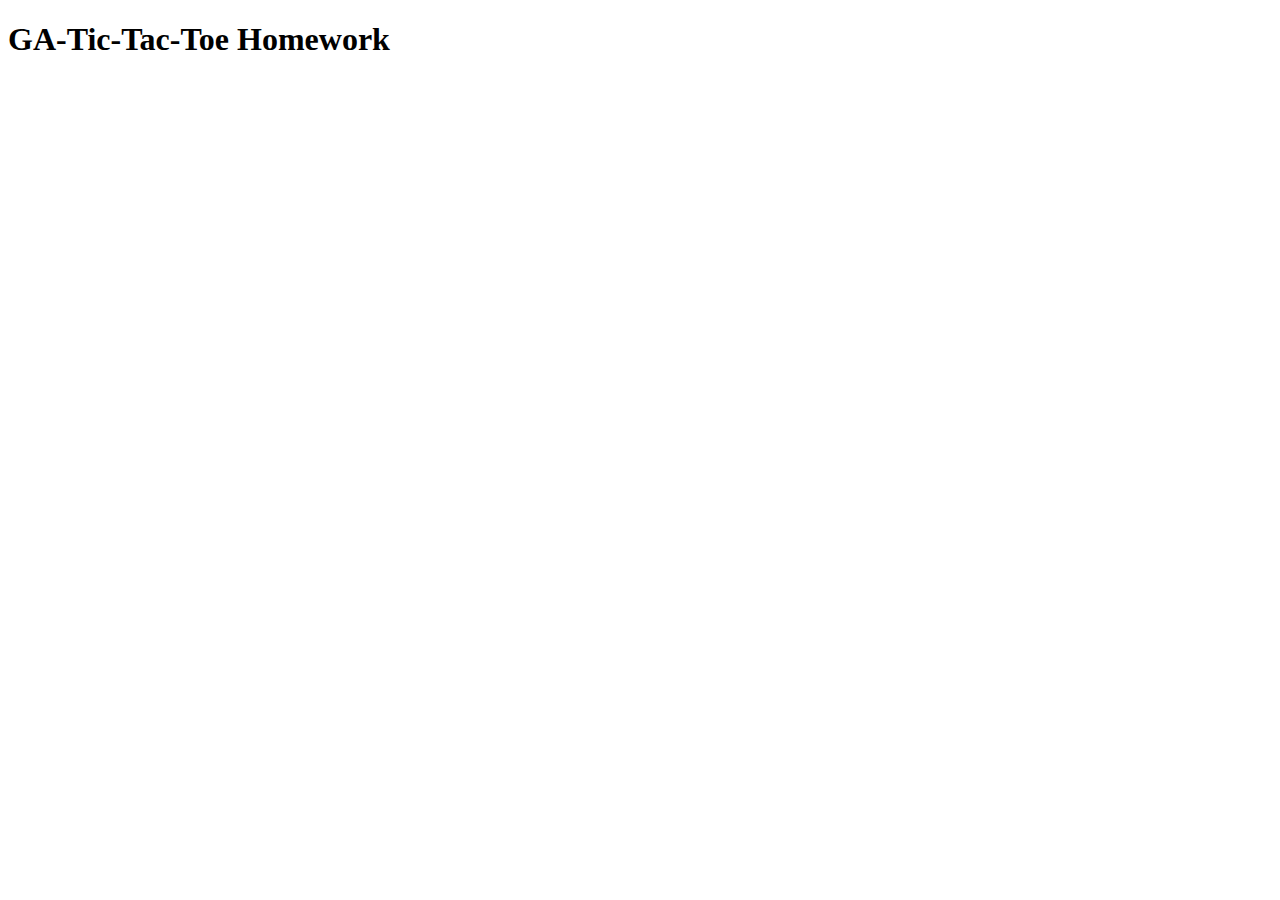
==== index.html @ 94db304c "initial setup" ====
<!DOCTYPE html>
<html lang="en">
<head>
    <meta charset="UTF-8">
    <meta name="viewport" content="width=device-width, initial-scale=1.0">
    <title>GA-Tic-Tac-Toe</title>
    <link rel="stylesheet" href="css/style.css">
    <script src="js/script.js"></script>
</head>
<body>
    <h1>GA-Tic-Tac-Toe Homework</h1>
    
</body>
</html>
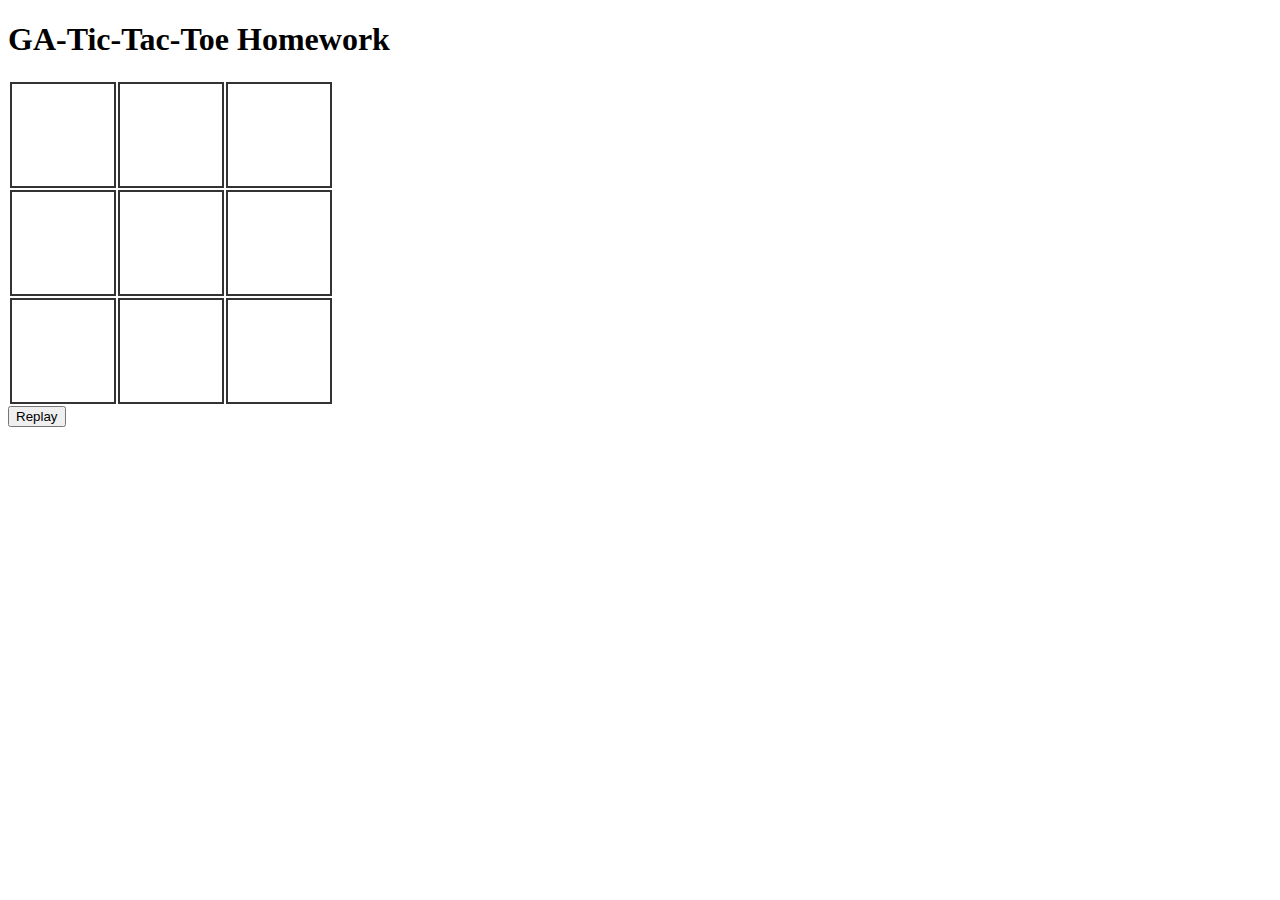
==== commit 54d24cfa: "create game board" ====
--- a/index.html
+++ b/index.html
@@ -9,6 +9,27 @@
 </head>
 <body>
     <h1>GA-Tic-Tac-Toe Homework</h1>
+    <table>
+        <tr>
+            <td class="cell" id="sq0"></td>
+            <td class="cell" id="sq1"></td>
+            <td class="cell" id="sq2"></td>
+        </tr>
+        <tr>
+            <td class="cell" id="sq3"></td>
+            <td class="cell" id="sq4"></td>
+            <td class="cell" id="sq5"></td>
+        </tr>
+        <tr>
+            <td class="cell" id="sq6"></td>
+            <td class="cell" id="sq7"></td>
+            <td class="cell" id="sq8"></td>
+        </tr>
+    </table>
+    <div class="endgame">
+        <div class="text"></div>
+    </div>
+    <button onClick="startGame()">Replay</button>
     
 </body>
 </html>--- a/css/style.css
+++ b/css/style.css
@@ -0,0 +1,10 @@
+td {
+    border: 2px solid #333;
+    height: 100px;
+    width: 100px;
+    text-align: center;
+    vertical-align: middle;
+    font-family: "Comic Sans MS", cursive, sans-serif;
+    font-size: 70px;
+    cursor: pointer;
+}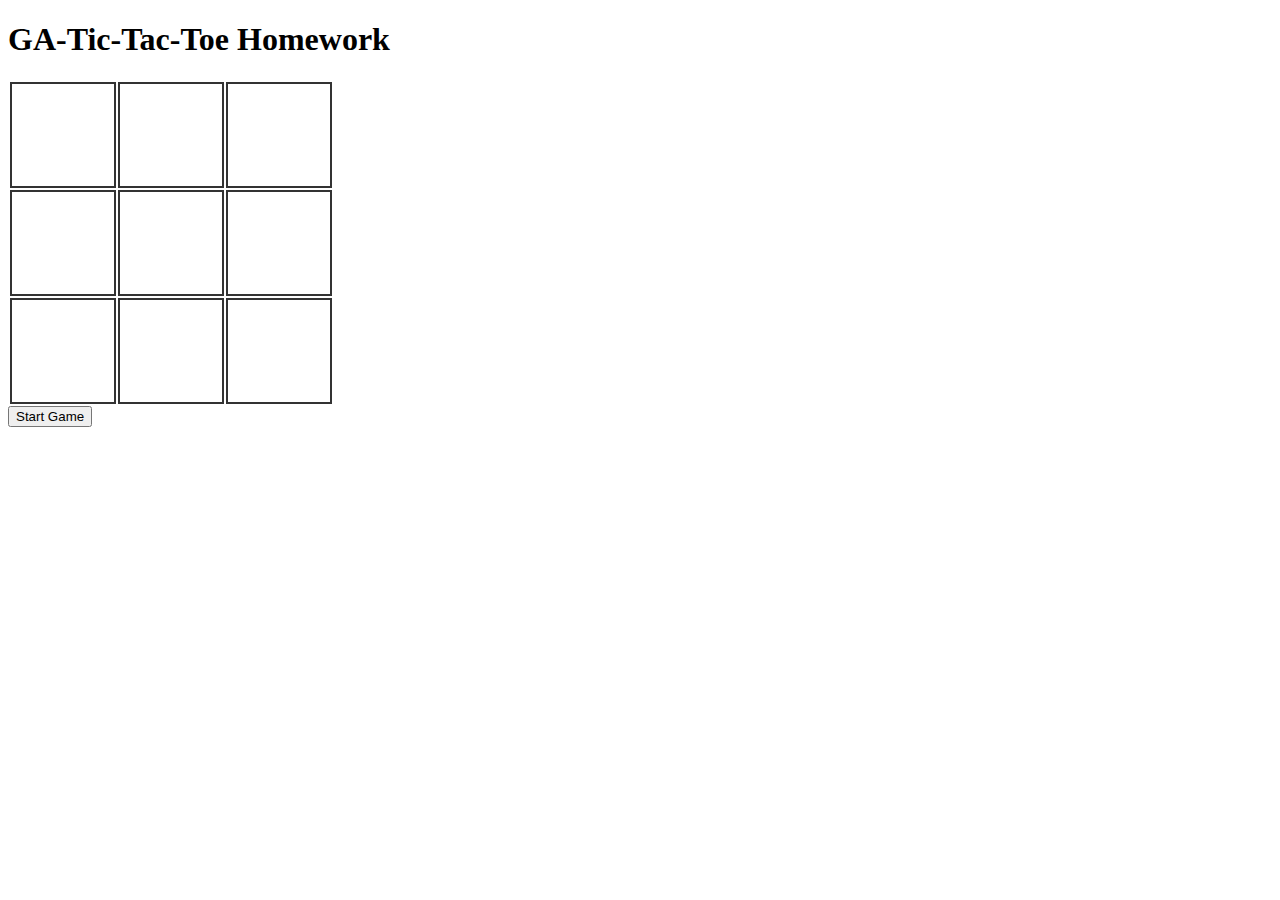
==== commit db6606ad: "create gameboard html js" ====
--- a/index.html
+++ b/index.html
@@ -11,25 +11,25 @@
     <h1>GA-Tic-Tac-Toe Homework</h1>
     <table>
         <tr>
-            <td class="cell" id="sq0"></td>
-            <td class="cell" id="sq1"></td>
-            <td class="cell" id="sq2"></td>
+            <td class="square" id="sq0"></td>
+            <td class="square" id="sq1"></td>
+            <td class="square" id="sq2"></td>
         </tr>
         <tr>
-            <td class="cell" id="sq3"></td>
-            <td class="cell" id="sq4"></td>
-            <td class="cell" id="sq5"></td>
+            <td class="square" id="sq3"></td>
+            <td class="square" id="sq4"></td>
+            <td class="square" id="sq5"></td>
         </tr>
         <tr>
-            <td class="cell" id="sq6"></td>
-            <td class="cell" id="sq7"></td>
-            <td class="cell" id="sq8"></td>
+            <td class="square" id="sq6"></td>
+            <td class="square" id="sq7"></td>
+            <td class="square" id="sq8"></td>
         </tr>
     </table>
-    <div class="endgame">
+    <div class="gameover">
         <div class="text"></div>
     </div>
-    <button onClick="startGame()">Replay</button>
+    <button onClick="startGame()">Start Game</button>
     
 </body>
 </html>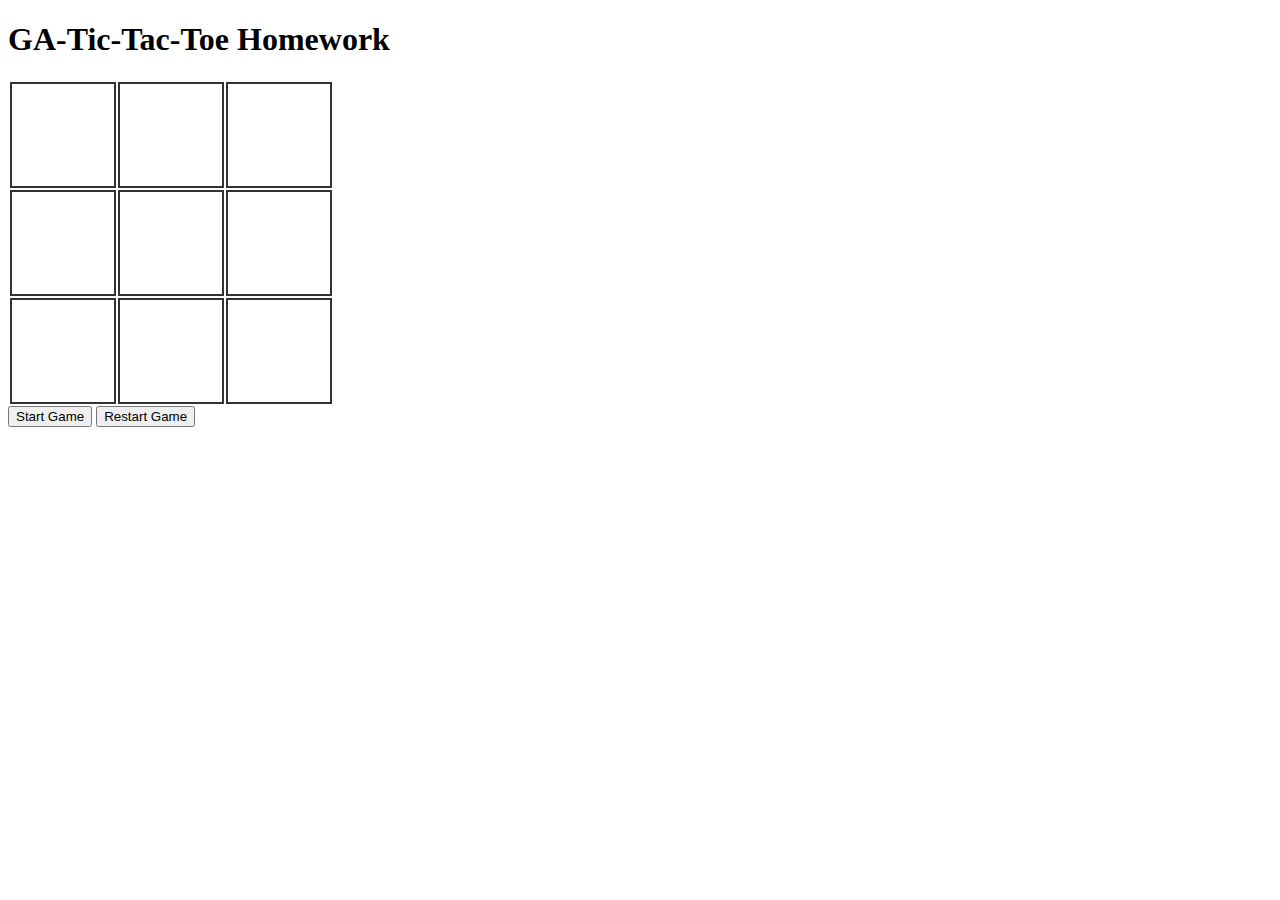
==== commit c91d5b95: "add win game message" ====
--- a/index.html
+++ b/index.html
@@ -5,10 +5,11 @@
     <meta name="viewport" content="width=device-width, initial-scale=1.0">
     <title>GA-Tic-Tac-Toe</title>
     <link rel="stylesheet" href="css/style.css">
-    <script src="js/script.js"></script>
+    <script defer src="js/script.js"></script>
 </head>
 <body>
     <h1>GA-Tic-Tac-Toe Homework</h1>
+    <h1 id='message'></h1>
     <table>
         <tr>
             <td class="square" id="sq0"></td>
@@ -29,7 +30,9 @@
     <div class="gameover">
         <div class="text"></div>
     </div>
-    <button onClick="startGame()">Start Game</button>
+    <button id="start-game">Start Game</button>
+    <button id="restart-game">Restart Game</button>
+    <!-- <button onClick="startGame()">Start Game</button> -->
     
 </body>
-</html>+</html>
